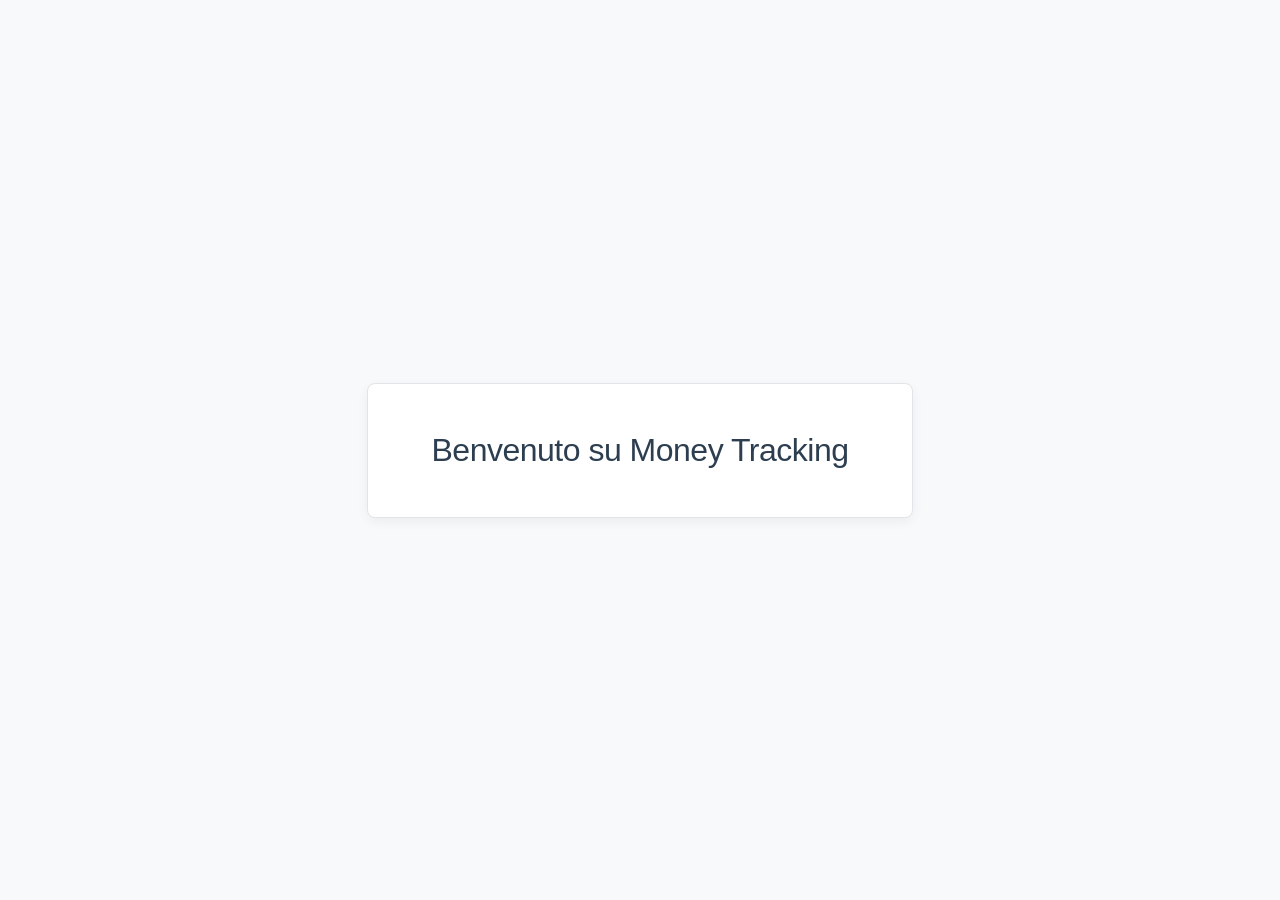
==== index.html @ 1d5a9809 "testato reverse proxy" ====
<!DOCTYPE html>
<html lang="it">
<head>
    <meta charset="UTF-8">
    <meta name="viewport" content="width=device-width, initial-scale=1.0">
    <title>Money Tracking</title>
    <style>
        /* Stile di base per un look sobrio e moderno */
        body {
            font-family: -apple-system, BlinkMacSystemFont, "Segoe UI", Roboto, Helvetica, Arial, sans-serif;
            background-color: #f7f9fa; /* Grigio chiarissimo per lo sfondo */
            color: #2c3e50; /* Grigio scuro per il testo, meno aggressivo del nero */
            margin: 0;
            height: 100vh;
            display: flex;
            justify-content: center;
            align-items: center;
        }

        /* Contenitore centrale */
        .container {
            background-color: #ffffff;
            padding: 3rem 4rem;
            border-radius: 8px;
            box-shadow: 0 4px 12px rgba(0, 0, 0, 0.05); /* Ombra leggera */
            border: 1px solid #e1e4e8;
            text-align: center;
        }

        /* Stile per l'H1 */
        h1 {
            font-size: 2rem;
            font-weight: 500; /* Spessore medio per eleganza */
            margin: 0;
            letter-spacing: -0.5px;
        }
    </style>
</head>
<body>

    <div class="container">
        <h1>Benvenuto su Money Tracking</h1>
    </div>

    <script> 
	
async function login(username, password) {
    const completeUrl = `http://83.228.242.118/api/login`

    const formData = new URLSearchParams();
    formData.append('username', username);
    formData.append('password', password);

  try {
    const response = await fetch(completeUrl, {
      method: 'POST',
      headers: {

        'Content-Type': 'application/x-www-form-urlencoded'
      },
    
      body: formData 
    });

    if (!response.ok) {
      throw new Error('Credenziali errate o server irraggiungibile');
    }

    // 4. Se va tutto bene, FastAPI ci restituisce il token
    const dati = await response.json();
    console.log(dati)

    /* // 5. Salviamo il token nel browser per usarlo dopo
    localStorage.setItem('mioTokenSegreto', dati.access_token);
 */
  } catch (error) {
    console.error("Errore durante il login:", error);
  }
}

login("genoveffo", "prova") 

async function crea_utente() {
    const completeUrl = `http://83.228.242.118/api/create_user`

    const payload = {
        username:"genoveffo",
        email: "genoveffo@example.com",
        plain_text_pwd: "prova"
    }

    try{
    
        const response = await fetch(completeUrl, {
        method: "POST",
        headers:  {'Content-Type': 'application/json'},
        body: JSON.stringify(payload)
        })

        if (!response.ok) {
            throw new Error(`Errore di rete: ${response.status}`)}
    
            
        const data = await response.json();
        console.log("Risposta dal server:", data);
    
    } catch (error){
     console.error("La chiamata è fallita:", error)}
}
    </script>

</body>
</html>
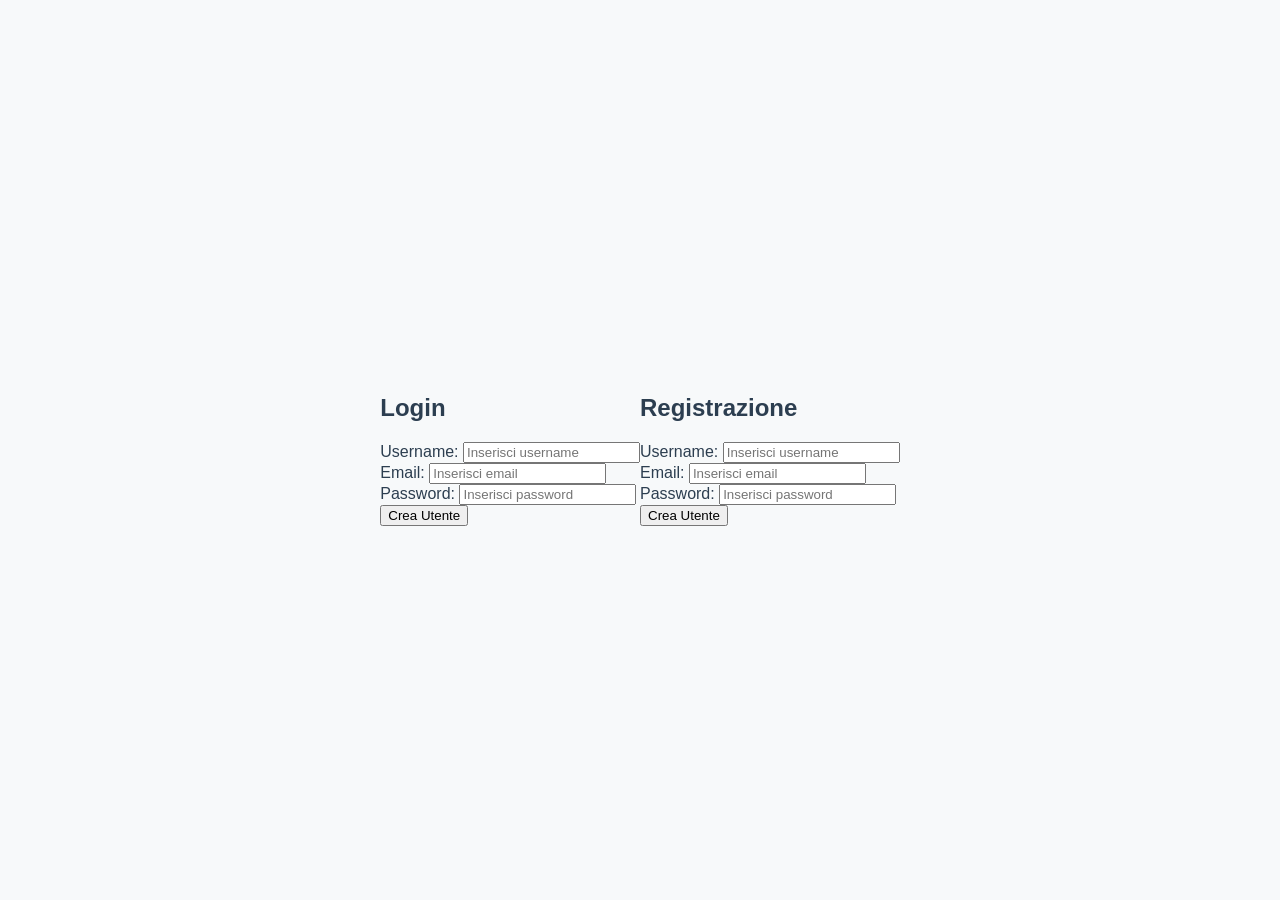
==== commit 9593a1ac: "iniziato il fronted iniziati i moduli per fare richieste, sistemato il recupero delle route dal json" ====
--- a/index.html
+++ b/index.html
@@ -4,6 +4,9 @@
     <meta charset="UTF-8">
     <meta name="viewport" content="width=device-width, initial-scale=1.0">
     <title>Money Tracking</title>
+
+
+
     <style>
         /* Stile di base per un look sobrio e moderno */
         body {
@@ -17,33 +20,62 @@
             align-items: center;
         }
 
-        /* Contenitore centrale */
-        .container {
-            background-color: #ffffff;
-            padding: 3rem 4rem;
-            border-radius: 8px;
-            box-shadow: 0 4px 12px rgba(0, 0, 0, 0.05); /* Ombra leggera */
-            border: 1px solid #e1e4e8;
-            text-align: center;
-        }
-
-        /* Stile per l'H1 */
-        h1 {
-            font-size: 2rem;
-            font-weight: 500; /* Spessore medio per eleganza */
-            margin: 0;
-            letter-spacing: -0.5px;
-        }
+        
     </style>
 </head>
 <body>
 
-    <div class="container">
-        <h1>Benvenuto su Money Tracking</h1>
+    <div class="login">
+        <h2>Login</h2>
+    <form id="create-user-form">
+    <div>
+        <label for="username-input">Username:</label>
+        <input type="text" id="username-input" placeholder="Inserisci username">
     </div>
 
-    <script> 
-	
+    <div>
+        <label for="email-input">Email:</label>
+        <input type="email" id="email-input" placeholder="Inserisci email">
+    </div>
+
+    <div>
+        <label for="passwd-input">Password:</label>
+        <input type="password" id="passwd-input" placeholder="Inserisci password">
+    </div>
+
+    <button type="button" id="create-user-button">Crea Utente</button>
+    </form>
+
+
+    </div>
+
+<div class="registration">
+    <h2>Registrazione</h2>
+    <form id="create-user-form">
+    <div>
+        <label for="username-input">Username:</label>
+        <input type="text" id="username-input" placeholder="Inserisci username">
+    </div>
+
+    <div>
+        <label for="email-input">Email:</label>
+        <input type="email" id="email-input" placeholder="Inserisci email">
+    </div>
+
+    <div>
+        <label for="passwd-input">Password:</label>
+        <input type="password" id="passwd-input" placeholder="Inserisci password">
+    </div>
+
+    <button type="button" id="create-user-button">Crea Utente</button>
+    </form>
+</div>
+
+
+
+
+  <script> 
+
 async function login(username, password) {
     const completeUrl = `http://83.228.242.118/api/login`
 
@@ -78,36 +110,10 @@
   }
 }
 
-login("genoveffo", "prova") 
 
-async function crea_utente() {
-    const completeUrl = `http://83.228.242.118/api/create_user`
+    </script>
 
-    const payload = {
-        username:"genoveffo",
-        email: "genoveffo@example.com",
-        plain_text_pwd: "prova"
-    }
-
-    try{
-    
-        const response = await fetch(completeUrl, {
-        method: "POST",
-        headers:  {'Content-Type': 'application/json'},
-        body: JSON.stringify(payload)
-        })
-
-        if (!response.ok) {
-            throw new Error(`Errore di rete: ${response.status}`)}
-    
-            
-        const data = await response.json();
-        console.log("Risposta dal server:", data);
-    
-    } catch (error){
-     console.error("La chiamata è fallita:", error)}
-}
-    </script>
+    <script type="module" src="main.js"></script>
 
 </body>
 </html>
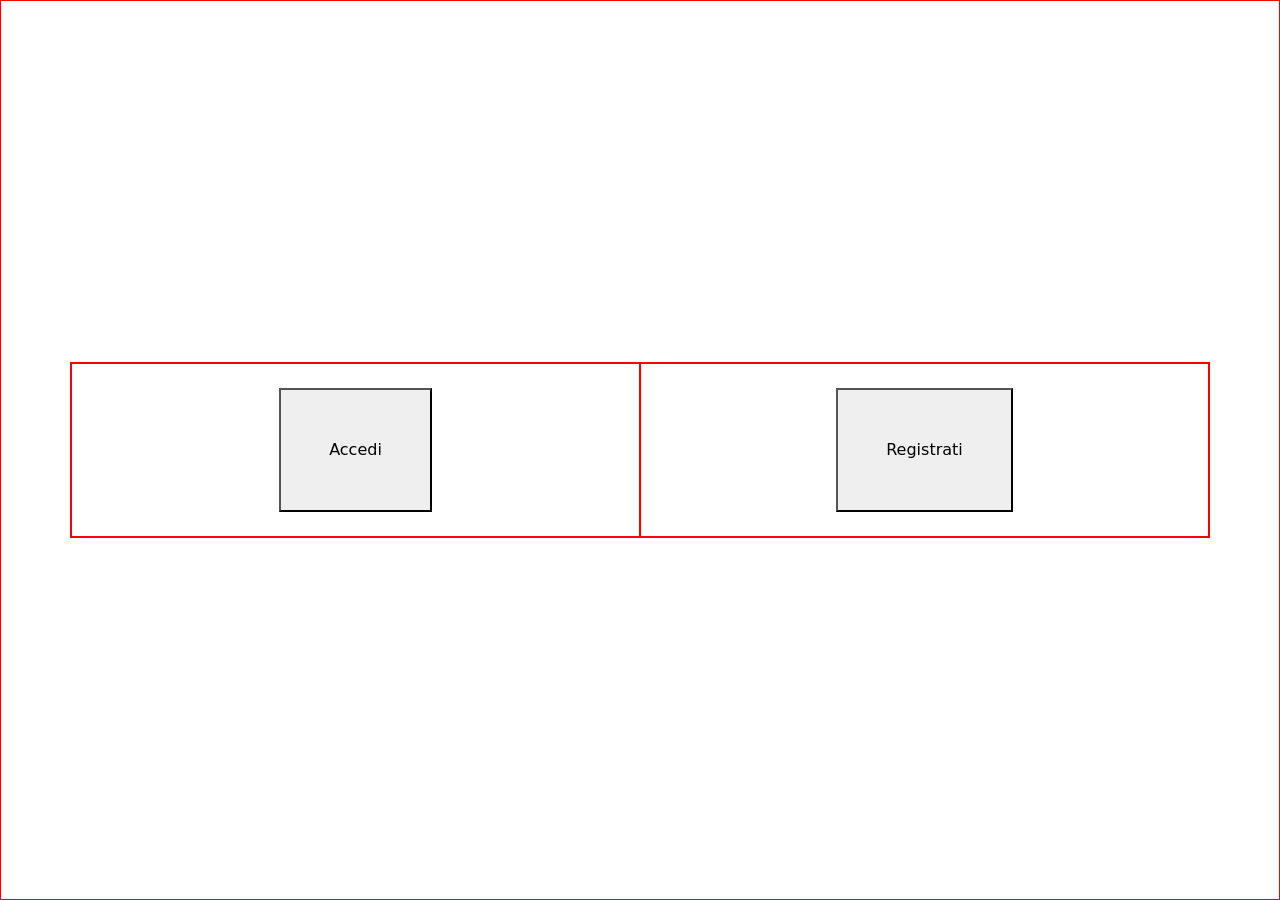
==== commit 252c1667: "continuato frontend creata la logica del builder, manca da finire la sequenza di interfacce 3 e farg" ====
--- a/index.html
+++ b/index.html
@@ -1,119 +1,49 @@
-<!DOCTYPE html>
-<html lang="it">
-<head>
-    <meta charset="UTF-8">
-    <meta name="viewport" content="width=device-width, initial-scale=1.0">
-    <title>Money Tracking</title>
-
-
-
+<!doctype html>
+<html lang="en">
+  <head>
+    <meta charset="utf-8">
+    <meta name="viewport" content="width=device-width, initial-scale=1">
+    <title>Bootstrap demo</title>
+    <link href="https://cdn.jsdelivr.net/npm/bootstrap@5.3.8/dist/css/bootstrap.min.css" rel="stylesheet" integrity="sha384-sRIl4kxILFvY47J16cr9ZwB07vP4J8+LH7qKQnuqkuIAvNWLzeN8tE5YBujZqJLB" crossorigin="anonymous">
+    
     <style>
-        /* Stile di base per un look sobrio e moderno */
-        body {
-            font-family: -apple-system, BlinkMacSystemFont, "Segoe UI", Roboto, Helvetica, Arial, sans-serif;
-            background-color: #f7f9fa; /* Grigio chiarissimo per lo sfondo */
-            color: #2c3e50; /* Grigio scuro per il testo, meno aggressivo del nero */
-            margin: 0;
+        #app-root{
+            width: 100vw;
             height: 100vh;
+            padding: 50px;
             display: flex;
             justify-content: center;
             align-items: center;
+
+            border: 1px solid red;
         }
 
-        
+        .bd{border: 1px solid red;}
+
     </style>
+
 </head>
-<body>
+  <body>
+    <div id="app-root">
 
-    <div class="login">
-        <h2>Login</h2>
-    <form id="create-user-form">
-    <div>
-        <label for="username-input">Username:</label>
-        <input type="text" id="username-input" placeholder="Inserisci username">
+    <div id="main-container" class="container-xl  bd">
+        <div class="row">
+            <div class="col-12 col-lg-6 d-flex justify-content-center align-items-center bd">
+                <button id="login-button" class="p-5 m-4" data-track="1a">Accedi</button>
+            </div>
+            <div class="col-12 col-lg-6 d-flex justify-content-center align-items-center bd">
+             <button id="registration-button" class="p-5 m-4" data-track="1b">Registrati</button>
+            </div>  
+        </div>
     </div>
-
-    <div>
-        <label for="email-input">Email:</label>
-        <input type="email" id="email-input" placeholder="Inserisci email">
-    </div>
-
-    <div>
-        <label for="passwd-input">Password:</label>
-        <input type="password" id="passwd-input" placeholder="Inserisci password">
-    </div>
-
-    <button type="button" id="create-user-button">Crea Utente</button>
-    </form>
 
 
     </div>
 
-<div class="registration">
-    <h2>Registrazione</h2>
-    <form id="create-user-form">
-    <div>
-        <label for="username-input">Username:</label>
-        <input type="text" id="username-input" placeholder="Inserisci username">
-    </div>
-
-    <div>
-        <label for="email-input">Email:</label>
-        <input type="email" id="email-input" placeholder="Inserisci email">
-    </div>
-
-    <div>
-        <label for="passwd-input">Password:</label>
-        <input type="password" id="passwd-input" placeholder="Inserisci password">
-    </div>
-
-    <button type="button" id="create-user-button">Crea Utente</button>
-    </form>
-</div>
 
 
 
-
-  <script> 
-
-async function login(username, password) {
-    const completeUrl = `http://83.228.242.118/api/login`
-
-    const formData = new URLSearchParams();
-    formData.append('username', username);
-    formData.append('password', password);
-
-  try {
-    const response = await fetch(completeUrl, {
-      method: 'POST',
-      headers: {
-
-        'Content-Type': 'application/x-www-form-urlencoded'
-      },
-    
-      body: formData 
-    });
-
-    if (!response.ok) {
-      throw new Error('Credenziali errate o server irraggiungibile');
-    }
-
-    // 4. Se va tutto bene, FastAPI ci restituisce il token
-    const dati = await response.json();
-    console.log(dati)
-
-    /* // 5. Salviamo il token nel browser per usarlo dopo
-    localStorage.setItem('mioTokenSegreto', dati.access_token);
- */
-  } catch (error) {
-    console.error("Errore durante il login:", error);
-  }
-}
-
-
-    </script>
-
+    <script src="https://cdn.jsdelivr.net/npm/bootstrap@5.3.8/dist/js/bootstrap.bundle.min.js" integrity="sha384-FKyoEForCGlyvwx9Hj09JcYn3nv7wiPVlz7YYwJrWVcXK/BmnVDxM+D2scQbITxI" crossorigin="anonymous"></script>
     <script type="module" src="main.js"></script>
-
 </body>
-</html>
+</html>
